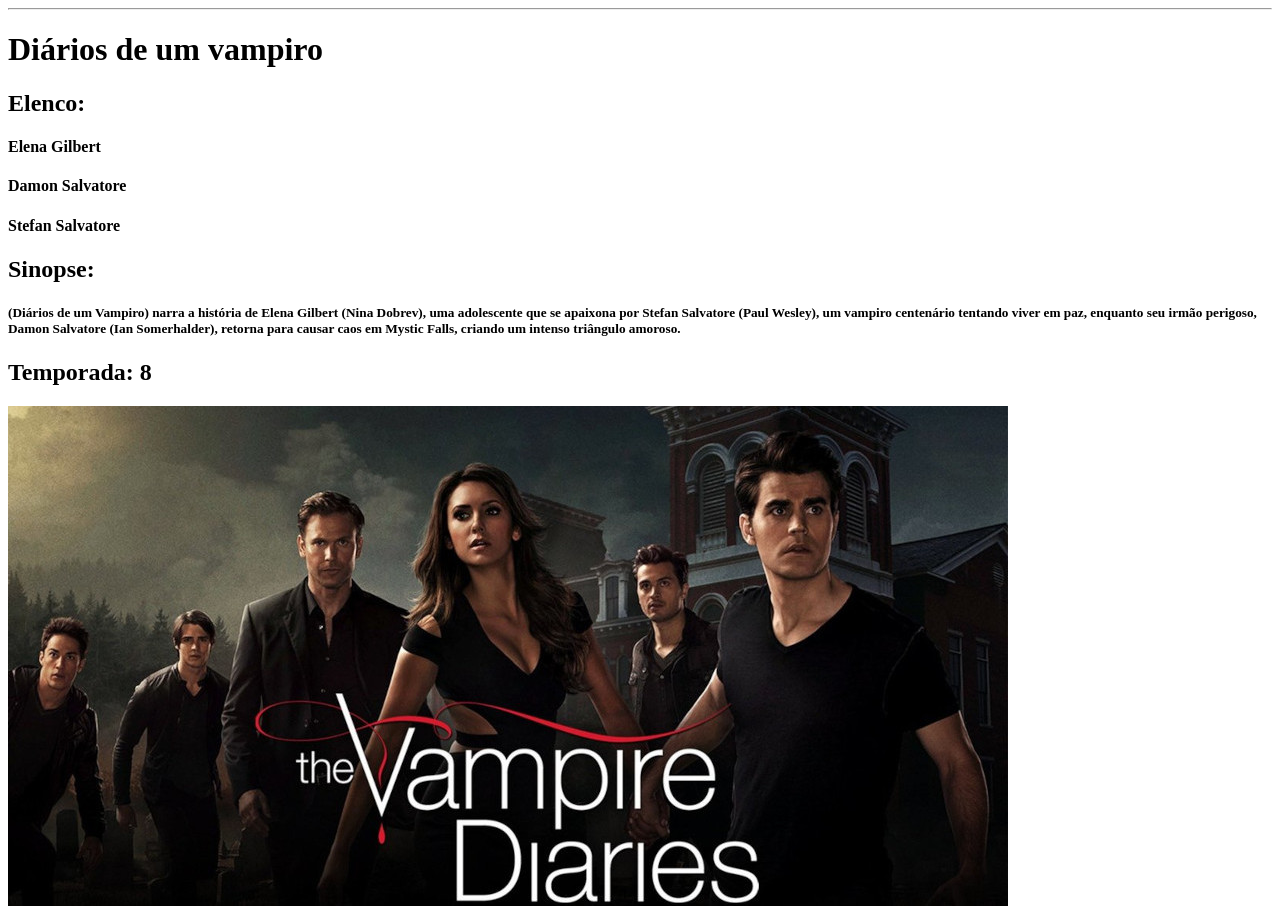
==== arquivo.html @ 679ba447 "Add files via upload" ====
<!DOCTYPE html>
<html lang="en">
<head>
    <meta charset="UTF-8">
    <meta name="viewport" content="width=device-wi
    dth, initial-scale=1.0">
    <title>Roteiro</title>
</head>
<body>
    <hr>
    <h1>Diários de um vampiro</h1>
    <h2>Elenco:</h2>
    <h4>Elena Gilbert</h4>
    <h4>Damon Salvatore</h4>
    <h4>Stefan Salvatore</h4>
    <h2>Sinopse:</h2>
    <h5> (Diários de um Vampiro) narra a história de Elena Gilbert (Nina Dobrev), uma adolescente que se apaixona por Stefan Salvatore (Paul Wesley), um vampiro centenário tentando viver em paz, enquanto seu irmão perigoso, Damon Salvatore (Ian Somerhalder), retorna para causar caos em Mystic Falls, criando um intenso triângulo amoroso. </h5>
    <h2>Temporada: 8</h2>
    <img src="vampiro.jpeg" alt="Vampiro">
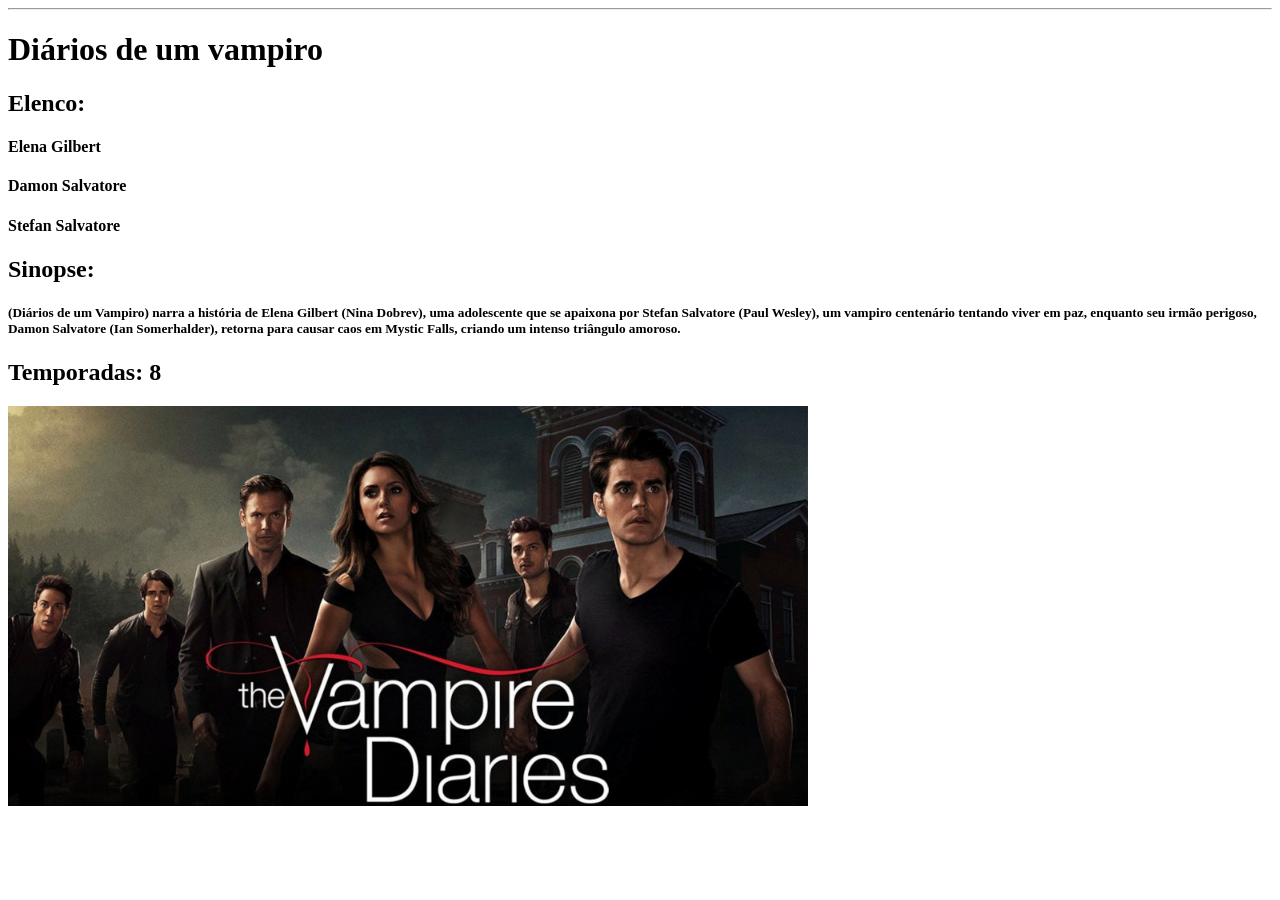
==== commit ed7332ca: "Add files via upload" ====
--- a/arquivo.html
+++ b/arquivo.html
@@ -15,7 +15,6 @@
     <h4>Stefan Salvatore</h4>
     <h2>Sinopse:</h2>
     <h5> (Diários de um Vampiro) narra a história de Elena Gilbert (Nina Dobrev), uma adolescente que se apaixona por Stefan Salvatore (Paul Wesley), um vampiro centenário tentando viver em paz, enquanto seu irmão perigoso, Damon Salvatore (Ian Somerhalder), retorna para causar caos em Mystic Falls, criando um intenso triângulo amoroso. </h5>
-    <h2>Temporada: 8</h2>
-    <img src="vampiro.jpeg" alt="Vampiro">
+    <h2>Temporadas: 8</h2>
+    <img src="vampiro.jpeg" alt="Vampiro" width="800">
 
-
